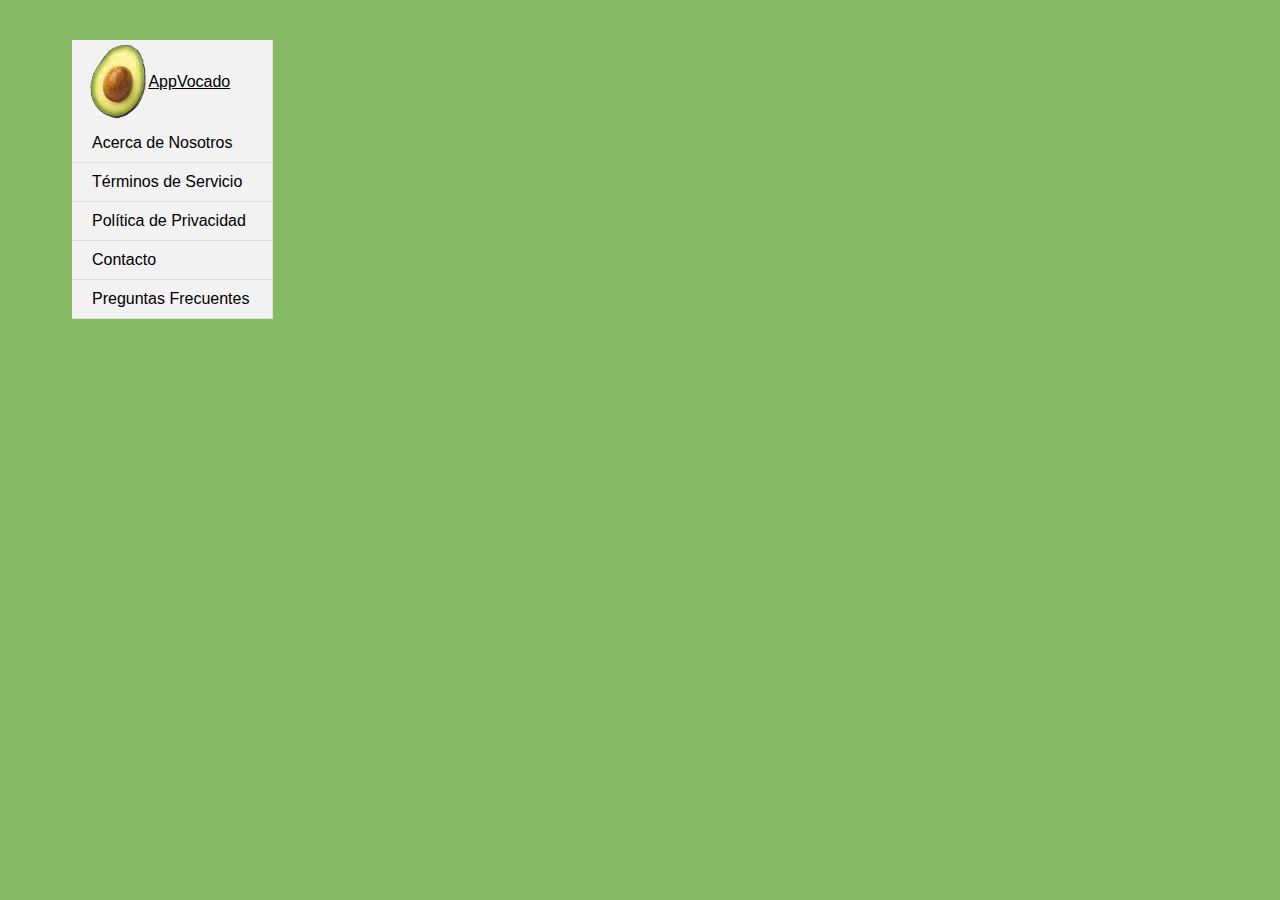
==== AboutUs.html @ 2c6700b4 "Add files via upload" ====
<!DOCTYPE html>
<html lang="es">
<head>
  <meta charset="UTF-8">
  <meta name="viewport" content="width=device-width, initial-scale=1.0">
  
  <title>Pestañas</title>
  <style>
    /* Estilos generales para el cuerpo de la página */
    body {
      font-family: Arial, sans-serif;
     
      background-color:  #85bb65;
    }

    .Info-Terms {
      display: flex;
    }


    /* Estilos para el contenedor de las pestañas */
    .tabs-container {
      display: flex;
      flex-direction: column; /* Las pestañas se apilan verticalmente */
      width: 200px; /* Ancho del contenedor de pestañas */
      border-right: 1px solid #ddd; /* Borde derecho para separar las pestañas del contenido */
      background-color: #f2f2f2; /* Color de fondo para el contenedor de pestañas */
      margin: 4em;
      margin-top: 2em;
    }
    /* Estilos para los botones de las pestañas */
    .tab-button {
      padding: 10px 20px;
      border-bottom: 1px solid #ddd; /* Borde inferior para separar los botones */
      cursor: pointer;
    }
    .tab-button.active {
      background-color: #ddd; /* Color de fondo cuando la pestaña está activa */
    }
    /* Estilos para el contenido de las pestañas */
    .tab-content {
      display: none; /* Ocultar contenido por defecto */
      padding: 20px;
      width: calc(100% - 2em); /* Ancho del contenido, restando el ancho de las pestañas */
    }

    .tab-content.active {
      display: block; /* Mostrar contenido cuando la pestaña está activa */
    }


    .link {
    color: #000;
    font-family: arial;
  }  
  
  
  /* Logo & AppVocado */
  #appvocado {
    display: flex;
    align-items: center;
    padding-left: 1em;
    padding-right: 1em;
  }
  
  /* Logo.gif */
  img {
    height: auto;
    width: auto;
    max-height: 5em;
    max-width: 4em;
    padding: 0;
    margin: 0;
  }
  /* Logo Container */
  .icon {
    margin: 0;
    padding: 0;
  }
  </style>

</head>
<body>
  <!-- Header icon & Appvocado -->


  <!-- Contenedor de las pestañas -->

  <div class="Info-Terms">
  <div class="tabs-container">

     <!-- Header icon & Appvocado -->
    <div id="appvocado">
      <figure class="icon">
          <a href="index.html">
          <img src="img/avocado-1-icon.gif" title="Click para ir a página de inicio" alt="Inicio">
          </a>
      </figure>
      <a id="AppVocado" href="" class="link"> AppVocado </a>

  </div>
    <div class="tab-button" onclick="showTab('aboutUs')">Acerca de Nosotros</div>
    <div class="tab-button" onclick="showTab('terms')">Términos de Servicio</div>
    <div class="tab-button" onclick="showTab('privacy')">Política de Privacidad</div>
    <div class="tab-button" onclick="showTab('contact')">Contacto</div>
    <div class="tab-button" onclick="showTab('questions')">Preguntas Frecuentes</div>
  </div>

  <!-- Contenido de las pestañas -->
  <div class="tab-content" id="aboutUs">
    <h1>Acerca de Nosotros</h1>
    <p><strong>AppVocado</strong> es una innovadora plataforma tecnológica diseñada para revolucionar la forma en que los productores de aguacates gestionan y toman decisiones sobre la venta de sus productos. Nuestro objetivo principal es ofrecer una herramienta eficiente que permita a los productores visualizar precios en tiempo real, facilitando así la comparación de precios y la toma de decisiones informadas.</p>
    
    <p>Con AppVocado, los productores pueden monitorear las fluctuaciones del mercado y obtener una visión clara de los precios actuales del aguacate. Además, nuestra plataforma proporciona la oportunidad de contactar directamente con empacadoras, asegurando que los productores puedan negociar el mejor precio posible para sus productos.</p>
    
    <p>Al tener acceso a información actualizada y a la posibilidad de interactuar con empacadoras, los productores tienen el poder de tomar decisiones estratégicas en el momento de vender, maximizando así sus ganancias y optimizando el valor de su cosecha.</p>
    
    <p>En <strong>AppVocado</strong>, estamos comprometidos con la transparencia y la eficiencia en el mercado del aguacate. Nuestra tecnología está diseñada para empoderar a los productores y facilitarles las herramientas necesarias para alcanzar el éxito en un entorno competitivo.</p>
    
    <p>¡Únete a nosotros y experimenta cómo AppVocado puede transformar tu manera de hacer negocios en el sector del aguacate!</p>

  </div>

  <div class="tab-content" id="terms">
    <h5>Términos de Servicio</h5>
    <p><strong>Última actualización: 9 de Septiembre 2024</strong></p>

    <p>Bienvenido a <strong>AppVocado</strong>. Al utilizar nuestra plataforma, aceptas los siguientes términos y condiciones. Por favor, léelos cuidadosamente.</p>

    <strong>  <h5>1. Aceptación de Términos</h5></strong>
    <p>Al acceder o utilizar AppVocado, aceptas estos Términos de Servicio y nuestra Política de Privacidad. Si no estás de acuerdo con estos términos, no utilices nuestra plataforma.</p>

    <strong> <h5>2. Descripción del Servicio</h5></strong>
    <p>AppVocado proporciona una plataforma tecnológica para visualizar precios en tiempo real del aguacate, comparar precios y contactar directamente con empacadoras. Nuestro objetivo es facilitar la toma de decisiones para los productores de aguacates en el proceso de venta.</p>

    <strong> <h5>3. Uso de la Plataforma</h5></strong>
    <p>- <strong>Registro:</strong> Para acceder a ciertas funciones, es posible que debas registrarte y proporcionar información precisa y completa. Eres responsable de mantener la confidencialidad de tus credenciales de acceso y de todas las actividades realizadas bajo tu cuenta.<br>
    - <strong>Uso Aceptable:</strong> Te comprometes a utilizar la plataforma de manera legal y ética, y a no realizar actividades que puedan dañar, deshabilitar o sobrecargar la plataforma.</p>

    <strong>  <h5>4. Propiedad Intelectual</h5></strong>
    <p>Todos los derechos de propiedad intelectual sobre el contenido y la tecnología de AppVocado son propiedad exclusiva de la empresa. No se concede ningún derecho sobre dichos materiales, excepto para el uso personal y no comercial de la plataforma.</p>

    <strong> <h5>5. Responsabilidad del Usuario</h5></strong>
    <p>Eres responsable de cualquier contenido que publiques o transmitas a través de la plataforma. No debes publicar contenido que sea ilegal, ofensivo o que infrinja los derechos de terceros.</p>

    <strong>  <h5>6. Limitación de Responsabilidad</h5></strong>
    <p>AppVocado no será responsable de ningún daño directo, indirecto, incidental, especial o consecuente que surja del uso o la imposibilidad de usar la plataforma. Nuestra responsabilidad total se limitará al máximo permitido por la ley.</p>

    <strong>  <h5>7. Modificaciones a los Términos</h5></strong>
    <p>Nos reservamos el derecho de modificar estos Términos de Servicio en cualquier momento. Las modificaciones entrarán en vigor cuando se publiquen en la plataforma. Es tu responsabilidad revisar periódicamente los términos actualizados.</p>

    <strong> <h5>8. Terminación</h5></strong>
    <p>Podemos suspender o terminar tu acceso a la plataforma en cualquier momento, sin previo aviso, si violas estos términos o si consideramos que tu uso de la plataforma es inapropiado.</p>

    <strong><h5>9. Ley Aplicable</h5></strong>
    <p>Estos Términos de Servicio se regirán e interpretarán de acuerdo con las leyes del Estado de Michoacán, México. Cualquier disputa relacionada con estos términos se someterá a la jurisdicción exclusiva de los tribunales competentes del Estado de Michoacán, México.</p>

    <strong><h5>10. Contacto</h5></strong>
    <p>Si tienes alguna pregunta sobre estos Términos de Servicio, por favor contáctanos en Appvocado@gmail.com o a través de nuestra plataforma.</p>
  </div>

  <div class="tab-content" id="privacy">
    <h5>Política de Privacidad</h5>
    <p><strong>Última actualización: 9 de Septiembre 2024</strong></p>
    
    <p>En <strong>AppVocado</strong>, respetamos tu privacidad y estamos comprometidos a proteger la información personal que compartes con nosotros. Esta Política de Privacidad explica cómo recopilamos, usamos, y protegemos tus datos personales.</p>
    
    <strong><h5>1. Información que Recopilamos</h5></strong>
    <p>Recopilamos información personal que proporcionas al registrarte en nuestra plataforma, como tu nombre, dirección de correo electrónico y cualquier otra información relevante para la prestación de nuestros servicios.<br>
    También podemos recopilar información sobre tu uso de nuestra plataforma, incluyendo datos de navegación, IP, y detalles de interacción con nuestras funcionalidades.</p>
    
    <strong> <h5>2. Uso de la Información</h5></strong>
    <p>La información que recopilamos se utiliza para:<br>
    - Proporcionar, operar y mejorar nuestros servicios.<br>
    - Comunicarnos contigo para responder a tus consultas y proporcionarte soporte.<br>
    - Enviar notificaciones sobre actualizaciones, ofertas y otros temas relevantes.<br>
    - Personalizar tu experiencia en nuestra plataforma y hacerla más eficiente.</p>
    
    <strong><h5>3. Protección de la Información</h5></strong>
    <p>Implementamos medidas de seguridad adecuadas para proteger tu información personal contra accesos no autorizados, alteraciones, divulgaciones o destrucción. Sin embargo, ten en cuenta que ningún sistema es completamente seguro.</p>
    
    <strong><h5>4. Compartición de Información</h5></strong>
    <p>Podemos compartir tu información con terceros en las siguientes circunstancias:<br>
    - Con proveedores de servicios que nos ayudan a operar y mejorar nuestra plataforma.<br>
    - Para cumplir con requisitos legales o responder a solicitudes legales válidas.<br>
    - En caso de una fusión, adquisición o venta de nuestra empresa, donde tu información puede ser transferida como parte de la transacción.</p>
    
    <strong><h5>5. Tus Derechos</h5></strong>
    <p>Tienes derecho a acceder, corregir o eliminar tu información personal. Puedes actualizar tu información a través de tu cuenta o contactándonos directamente para realizar estos cambios.</p>
    
    <strong><h5>6. Cambios en la Política de Privacidad</h5></strong>
    <p>Podemos actualizar esta Política de Privacidad de vez en cuando. Las actualizaciones se publicarán en esta página con una fecha de revisión actualizada. Te recomendamos revisar periódicamente esta política para estar al tanto de cualquier cambio.</p>
    
   <strong> <h5>7. Contacto</h5> </strong>
    <p>Si tienes alguna pregunta o inquietud sobre nuestra Política de Privacidad, por favor contáctanos en Appvocado@gmail.com o a través de nuestra plataforma.</p>
</body>
  </div>

  <div class="tab-content" id="contact">
    <h1>Contacto</h1>
    <p>Si tienes preguntas, comentarios o necesitas más información sobre <strong>AppVocado</strong>, no dudes en ponerte en contacto con nosotros. Estamos aquí para ayudarte.</p>

    <h5>Información de Contacto</h5>
    <p><strong>Correo Electrónico:</strong> Appvocado@gmail.com<br>
    <strong>Teléfono:</strong> +52 4438205744<br>
    <strong>Dirección:</strong> Morelia Centro, Michoacán, México.</p>

    <h5>Redes Sociales</h5>
    <p>Síguenos en nuestras redes sociales para estar al día con las últimas novedades:</p>
    <p><strong>Facebook:</strong> facebook.com/appvocado<br>
    <strong>Twitter:</strong> twitter.com/appvocado<br>
    <strong>Instagram:</strong> instagram.com/appvocado</p>
  </div>

  <div class="tab-content" id="questions">
    <h5>Preguntas Frecuentes</h5>

    <div class="faq">
      <strong>   <p class="question">1. ¿Qué es AppVocado?</p></strong>
        <p class="answer">AppVocado es una plataforma tecnológica diseñada para que los productores de aguacates puedan visualizar precios en tiempo real, comparar ofertas y contactar directamente con empacadoras para obtener el mejor precio posible por sus productos.</p>
    </div>

    <div class="faq">
      <strong> <p class="question">2. ¿Cómo funciona AppVocado?</p></strong>
        <p class="answer">AppVocado recopila información de precios de distintas fuentes en tiempo real y los muestra a los productores en una interfaz fácil de usar. Los usuarios pueden comparar precios y contactar directamente con empacadoras a través de la plataforma.</p>
    </div>

    <div class="faq">
      <strong> <p class="question">3. ¿Cómo me registro en AppVocado?</p></strong>
        <p class="answer">Puedes registrarte en AppVocado completando el formulario de registro disponible en nuestra plataforma. Solo necesitas proporcionar tu nombre, correo electrónico y algunos datos básicos sobre tu huerta o empacadora.</p>
    </div>

    <div class="faq">
      <strong> <p class="question">4. ¿Es seguro utilizar AppVocado?</p></strong>
        <p class="answer">Sí, en AppVocado nos tomamos la seguridad de tus datos muy en serio. Utilizamos protocolos de seguridad avanzados para proteger tu información personal y garantizar que solo tú tengas acceso a ella.</p>
    </div>

    <div class="faq">
      <strong> <p class="question">5. ¿AppVocado tiene algún costo?</p></strong>
        <p class="answer">Actualmente, AppVocado ofrece sus servicios de forma gratuita para los productores de aguacates. En el futuro, podríamos incluir opciones premium con funciones adicionales.</p>
    </div>

    <div class="faq">
      <strong> <p class="question">6. ¿Cómo puedo contactar con una empacadora a través de la plataforma?</p></strong>
        <p class="answer">Dentro de AppVocado, puedes acceder a un listado de empacadoras disponibles y contactarlas directamente utilizando las opciones de comunicación que se muestran en cada perfil.</p>
    </div>

    <div class="faq">
      <strong> <p class="question">7. ¿Puedo cancelar mi cuenta en AppVocado?</p></strong>
        <p class="answer">Sí, puedes cancelar tu cuenta en cualquier momento contactando a nuestro equipo de soporte a través del correo electrónico: soporte@appvocado.com.</p>
    </div>

    <div class="faq">
      <strong> <p class="question">8. ¿Qué debo hacer si tengo problemas técnicos?</p></strong>
        <p class="answer">Si experimentas problemas técnicos, por favor comunícate con nuestro equipo de soporte técnico en Appvocados@gmail.com para recibir asistencia personalizada.</p>
    </div>

    <div class="faq">
      <strong></strong>  <p class="question">9. ¿Puedo acceder a AppVocado desde mi teléfono móvil?</p></strong>
        <p class="answer">Sí, AppVocado está optimizado para funcionar tanto en computadoras como en dispositivos móviles, permitiéndote acceder a los precios y realizar comparaciones desde cualquier lugar.</p>
    </div>

    <div class="faq">
       <strong> <p class="question">10. ¿Cómo puedo actualizar mis datos de usuario?</p> </strong>
        <p class="answer">Puedes actualizar tus datos de usuario accediendo a tu perfil dentro de la plataforma y editando la información correspondiente. Si tienes problemas, contáctanos para ayudarte.</p>
    </div>
  </div>
  </div>

  <!-- Script para manejar el cambio de pestañas -->
  <script>
    function showTab(tabId) {
      // Oculta todos los contenidos de pestañas
      var tabContents = document.querySelectorAll('.tab-content');
      tabContents.forEach(function(content) {
        content.classList.remove('active');
      });

      // Muestra el contenido de la pestaña seleccionada
      var selectedTab = document.getElementById(tabId);
      selectedTab.classList.add('active');

      // Resalta el botón de la pestaña seleccionada
      var tabButtons = document.querySelectorAll('.tab-button');
      tabButtons.forEach(function(button) {
        button.classList.remove('active');
      });
      var selectedButton = document.querySelector('[onclick="showTab(\'' + tabId + '\')"]');
      selectedButton.classList.add('active');
    }
  </script>

  <script>
    document.addEventListener("DOMContentLoaded", function () {
      function showTabFromHash() {
        var hash = window.location.hash.substr(1);
        if (hash) {
          showTab(hash);
        }
      }
  
      showTabFromHash();
  
      window.addEventListener("hashchange", showTabFromHash);
    });
  </script>
  
  
</body>
</html>
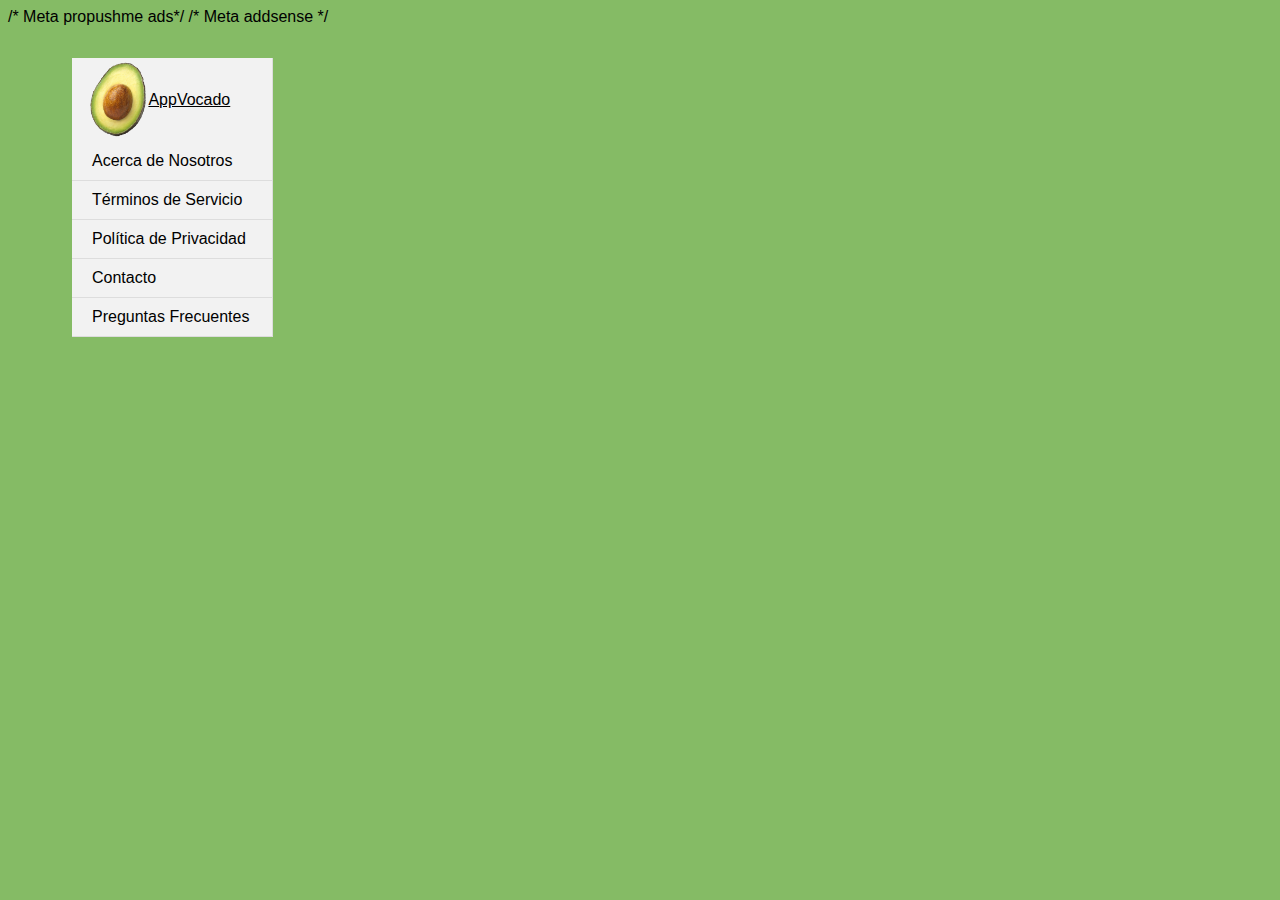
==== commit 3fa05e18: "Update AboutUs.html" ====
--- a/AboutUs.html
+++ b/AboutUs.html
@@ -3,6 +3,14 @@
 <head>
   <meta charset="UTF-8">
   <meta name="viewport" content="width=device-width, initial-scale=1.0">
+  /* Meta propushme ads*/
+  <meta name="pushsdk" content="73494e41e0282b9e2b05b85c580a7783">
+
+  /* Meta addsense */
+  <meta name="google-adsense-account" content="ca-pub-9150135786534340">
+  
+  <script async src="https://pagead2.googlesyndication.com/pagead/js/adsbygoogle.js?client=ca-pub-9150135786534340"
+     crossorigin="anonymous"></script>
   
   <title>Pestañas</title>
   <style>
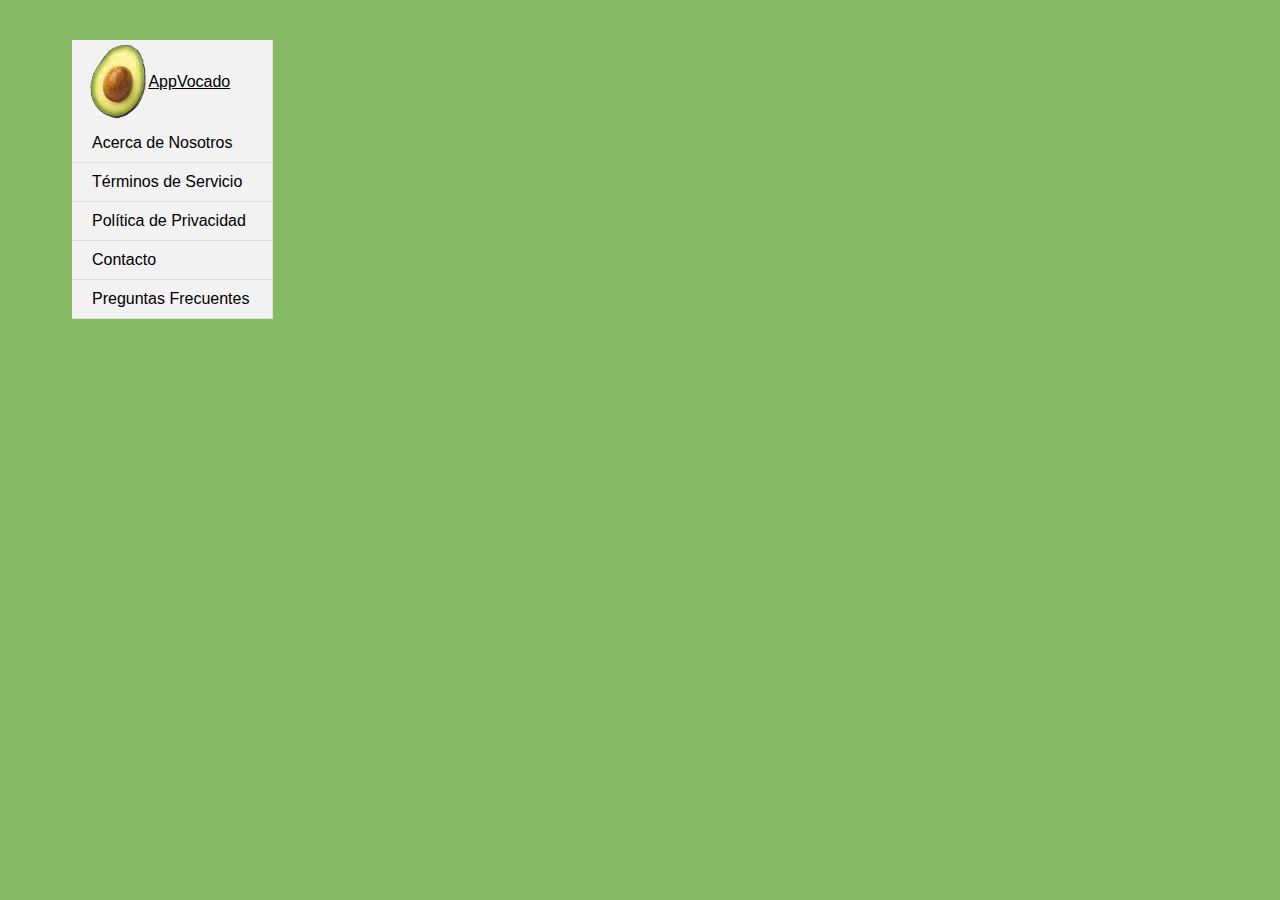
==== commit 51481739: "Update AboutUs.html" ====
--- a/AboutUs.html
+++ b/AboutUs.html
@@ -3,10 +3,11 @@
 <head>
   <meta charset="UTF-8">
   <meta name="viewport" content="width=device-width, initial-scale=1.0">
-  /* Meta propushme ads*/
+  
+  <!--  Meta propushme ads -->
   <meta name="pushsdk" content="73494e41e0282b9e2b05b85c580a7783">
-
-  /* Meta addsense */
+ 
+  <!--  Meta adsensegogle ads -->
   <meta name="google-adsense-account" content="ca-pub-9150135786534340">
   
   <script async src="https://pagead2.googlesyndication.com/pagead/js/adsbygoogle.js?client=ca-pub-9150135786534340"
